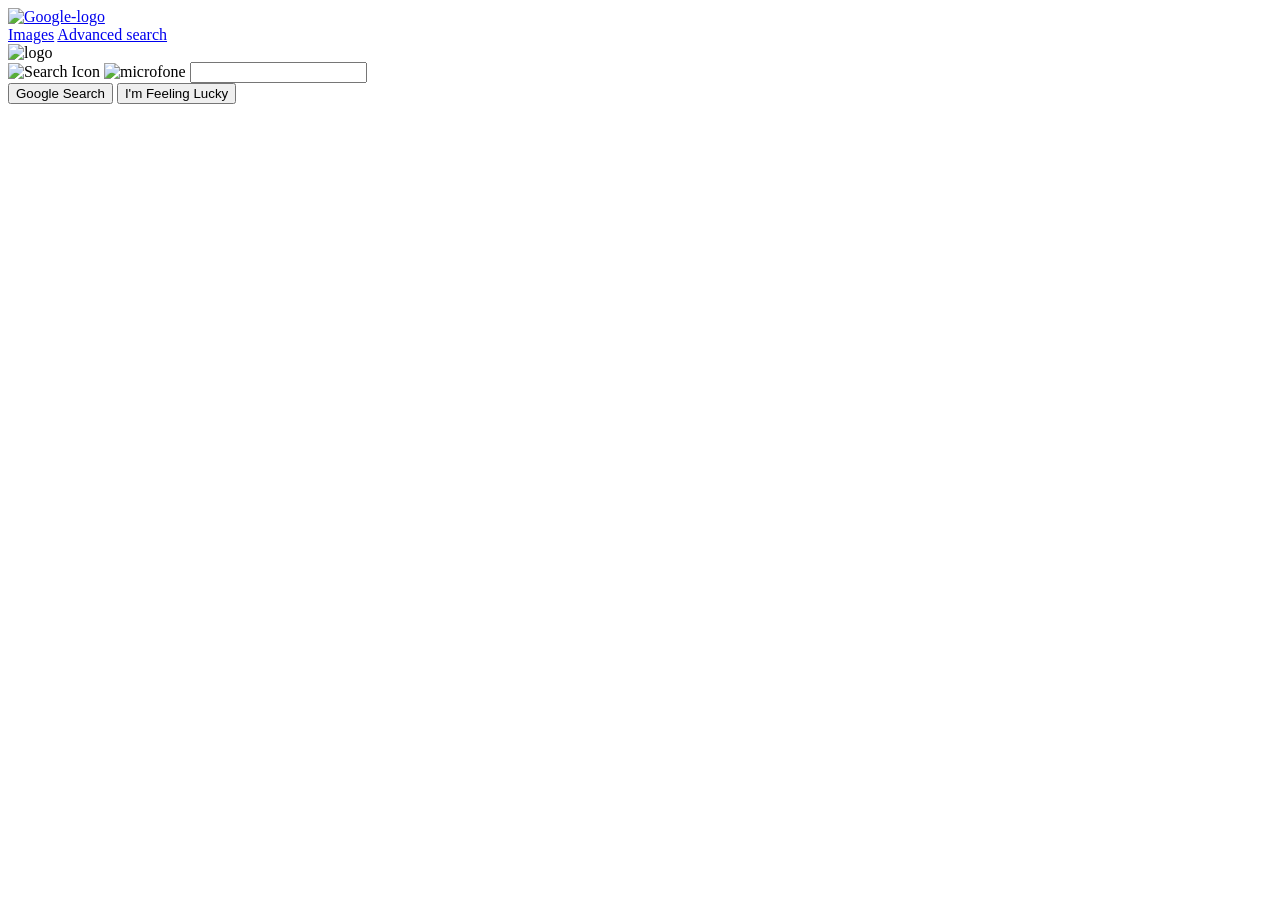
==== index.html @ 0ca68e3e "adjusted file-names and links" ====
<!DOCTYPE html>
<html lang="en">
    <head>
        <meta charset="UTF-8">
        <meta name="viewport" content="width=device-width, initial-scale=1.0">
        <title>Google</title>
        <link rel="icon" type="image/png" href="images/google-icon.png">
        <link rel="stylesheet" href="./styles/index.css">
    </head>
    <body>
        <div class="header">
            <div class="header-left">
                <a href="index.html" class="logo-link">
                <img title="Go to Google home" class="img-logo" src="images/google-logo.png" alt="Google-logo">
            </a>
            </div>
            <div class="header-right">
                <a href="images.html">Images</a>
                <a href="advanced.html">Advanced search</a>

            </div>
        </div>
        <div class="title-logo">
            <div class="logo wrapper">
                <img src="images/google-logo.png" class="logo" alt="logo">
            </div>
        </div>
        <form action="https://google.com/search" class="search-form" method="GET">
            <div class="input-container">
                <div class="input-field">
                    <img src="images/icon-search.png" alt="Search Icon" class="search-icon">
                    <img src="images/mic.png" alt="microfone" class="mic-icon">
                    <input type="text" name="q" class="search-input">
                </div>

            </div>
            <div class="search-buttons">
                <input type="submit" value="Google Search" class="search-btn">
                <input type="submit" value="I'm Feeling Lucky" name="btnI" class="search-btn">
            </div>
        </form>
    </body>
</html>
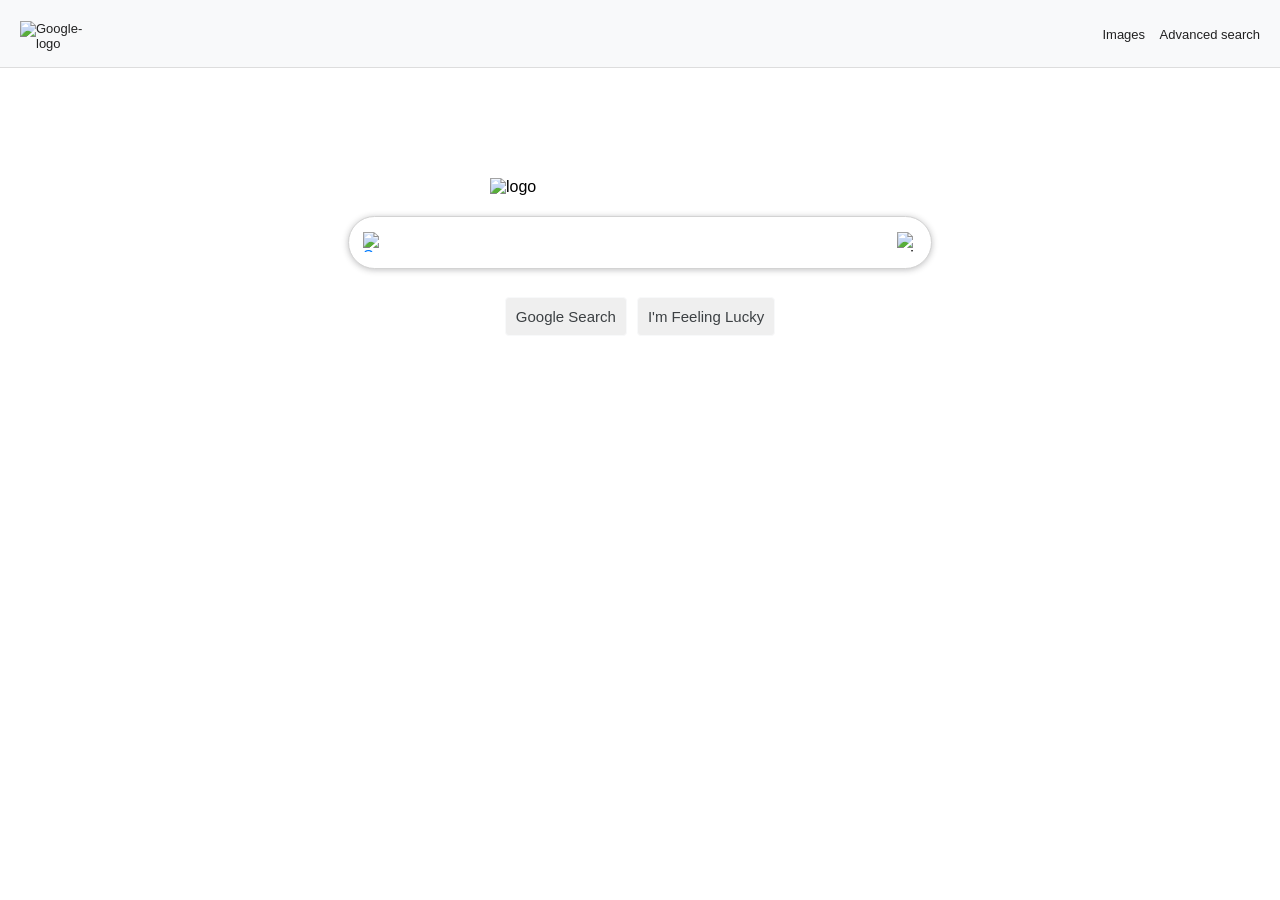
==== commit 18c31504: "adjusted style" ====
--- a/index.html
+++ b/index.html
@@ -21,15 +21,15 @@
             </div>
         </div>
         <div class="title-logo">
-            <div class="logo wrapper">
+            <div class="logo-wrapper">
                 <img src="images/google-logo.png" class="logo" alt="logo">
             </div>
         </div>
-        <form action="https://google.com/search" class="search-form" method="GET">
+        <form action="https://www.google.com/search" class="search-form" method="GET">
             <div class="input-container">
                 <div class="input-field">
                     <img src="images/icon-search.png" alt="Search Icon" class="search-icon">
-                    <img src="images/mic.png" alt="microfone" class="mic-icon">
+                    <img src="images/mic.png" alt="microphone" class="mic-icon">
                     <input type="text" name="q" class="search-input">
                 </div>
 
--- a/styles/index.css
+++ b/styles/index.css
@@ -0,0 +1,160 @@
+* {
+    margin: 0;
+    padding: 0;
+    box-sizing: border-box;
+}
+
+
+body {
+    font-family: arial, sans-serif;
+    background-color: #fff;
+    min-height: 100vh;
+    display: flex;
+    flex-direction: column;
+    
+}
+
+.header {
+    display: flex;
+    position: relative;
+    width: 100%;
+    top: 0;
+    justify-content: space-between;
+    align-items: center;
+    padding: 15px 20px;
+    background-color: #f8f9fa;
+    border-bottom: 1px solid #ddd;
+}
+
+.header-left {
+    padding-top: 6px;
+}
+
+.header-right a {
+    margin-left: 10px;
+    white-space: nowrap;
+}
+
+.img-logo {
+    display: inline-block;
+    width: 74px;
+    height: auto;
+}
+
+.header a {
+    text-decoration: none;
+    font-size: 13px;
+    color: rgba(0, 0, 0, .87);
+    
+}
+
+.header a:hover {
+    text-decoration: underline;
+}
+
+
+.logo {
+    width: 100%;
+    max-width: 300px;
+    height: auto;
+}
+
+.title-logo {
+    display: flex;
+    justify-content: center;
+    align-items: center;
+    padding: 0 16px;
+    margin-top: 110px;
+}
+
+.logo-wrapper {
+    position: relative;
+    display: inline-block;
+    width: 100%;
+    max-width: 300px;
+}
+
+.search-form {
+    display: flex;
+    flex-direction: column;
+    align-items: center;
+    width: 100%;
+    padding: 0 16px;
+    margin-top: 20px;
+}
+
+
+.input-container {
+    position: relative;
+    width: 100%;
+    max-width: 584px;
+    margin: 0 auto;
+}
+
+.input-field {
+    position: relative;
+    width: 100%;  
+}
+
+.search-icon {
+    position: absolute;
+    top: 50%;
+    left: 15px;
+    transform: translateY(-50%);
+    width: 20px;
+    height: 20px;
+    pointer-events: none;
+    color: #007bff;
+}
+
+.mic-icon {
+    position: absolute;
+    top: 50%;
+    right: 15px;
+    transform: translateY(-50%);
+    width: 20px;
+    height: 20px;
+    pointer-events: none;
+}
+
+.search-input {
+    width: 100%;
+    border-radius: 1.875rem;
+    height: 3.3rem;
+    padding: 0 40px;
+    border: 1px solid lightgrey;
+    background-color: #fff;
+    box-shadow: 0 1px 6px rgba(32, 33, 36, 0.28);
+    outline: none;
+    font-size: 16px;
+    transition: box-shadow 0.3s ease-in-out, border-color 0.3s ease-in-out;
+}
+
+.search-input:hover {
+    box-shadow: 0 2px 8px rgba(32, 33, 36, 0.3);
+    border-color: #dfe1e5; 
+}
+
+.search-input:focus {
+    box-shadow: 0 2px 8px rgba(32, 33, 36, 0.35);
+}
+
+.search-buttons {
+    display: flex;
+    align-items: center;
+    justify-content: center;
+    margin-top: 28px;
+    gap: 10px;
+}
+.search-btn {
+    font-size: 15px;
+    padding: 10px 10px;
+    border-radius: 4px;
+    cursor: pointer;
+    border: 1px solid #f8f9fa;
+    color: #3c4043;
+    transition: border 0.1s ease;
+}
+.search-btn:hover {
+    border-color: lightgray;
+}
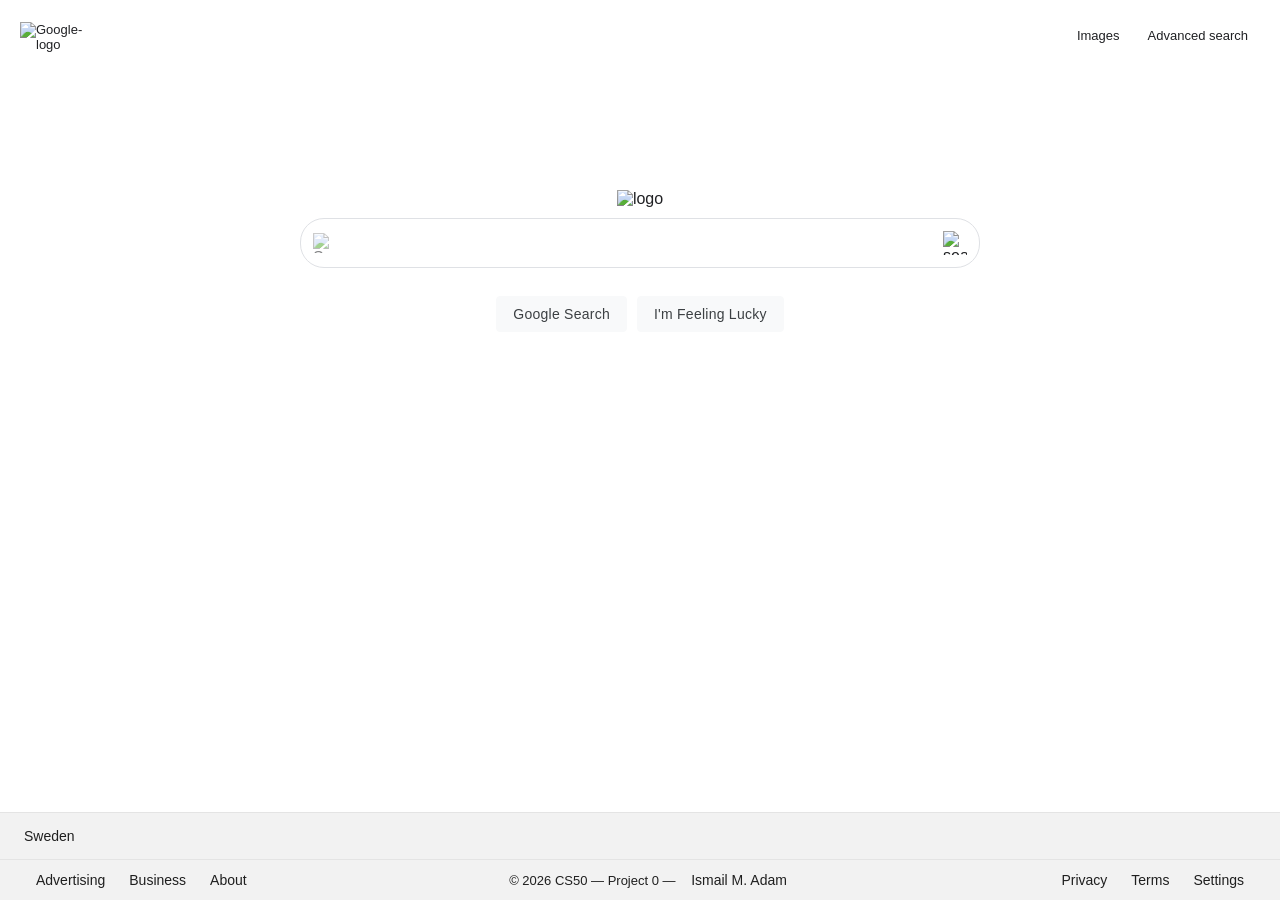
==== commit dcbae168: "improve UI index page: response footer, wider search input, copyright" ====
--- a/index.html
+++ b/index.html
@@ -20,24 +20,49 @@
 
             </div>
         </div>
-        <div class="title-logo">
-            <div class="logo-wrapper">
-                <img src="images/google-logo.png" class="logo" alt="logo">
+
+        <main>
+
+            <div class="title-logo">
+                <div class="logo-wrapper">
+                    <img src="images/google-logo.png" class="logo" alt="logo">
+                </div>
             </div>
-        </div>
-        <form action="https://www.google.com/search" class="search-form" method="GET">
-            <div class="input-container">
-                <div class="input-field">
-                    <img src="images/icon-search.png" alt="Search Icon" class="search-icon">
-                    <img src="images/mic.png" alt="microphone" class="mic-icon">
-                    <input type="text" name="q" class="search-input">
+            <form action="https://www.google.com/search" class="search-form" method="GET">
+                <div class="input-container">
+                    <div class="input-field">
+                        <img src="images/icon-search.png" alt="Search Icon" class="search-icon">
+                        <input type="text" name="q" class="search-input" aria-label="Search">
+                        <img src="images/mic.png" alt="search by voice" class="mic-icon">
+                    </div>
                 </div>
 
+                <div class="search-buttons">
+                    <input type="submit" value="Google Search" class="search-btn">
+                    <input type="submit" value="I'm Feeling Lucky" name="btnI" class="search-btn">
+                </div>
+            </form>
+            
+        </main>
+        <footer class="footer">
+            <div class="footer-top">
+                Sweden
             </div>
-            <div class="search-buttons">
-                <input type="submit" value="Google Search" class="search-btn">
-                <input type="submit" value="I'm Feeling Lucky" name="btnI" class="search-btn">
+            <div class="footer-bottom">
+                <div class="footer-left">
+                    <a href="#">Advertising</a>
+                    <a href="#">Business</a>
+                    <a href="#">About</a>
+                </div>
+                <div class="footer-center">
+                 <p>&copy; 2026 CS50 &mdash; Project 0 &mdash; <a href="#">Ismail M. Adam</a></p>
+                </div>
+                <div class="footer-right">
+                    <a href="#">Privacy</a>
+                    <a href="#">Terms</a>
+                    <a href="#">Settings</a>
+                </div>
             </div>
-        </form>
+        </footer>
     </body>
 </html>
--- a/styles/index.css
+++ b/styles/index.css
@@ -11,40 +11,45 @@
     min-height: 100vh;
     display: flex;
     flex-direction: column;
+    color: #202124; 
     
 }
 
+
 .header {
     display: flex;
-    position: relative;
-    width: 100%;
-    top: 0;
+    width: 100%;
+    /* top: 0; */
     justify-content: space-between;
     align-items: center;
-    padding: 15px 20px;
-    background-color: #f8f9fa;
-    border-bottom: 1px solid #ddd;
+    padding: 0 20px;
+    background-color: #fff;
 }
 
 .header-left {
-    padding-top: 6px;
-}
-
-.header-right a {
-    margin-left: 10px;
-    white-space: nowrap;
+    padding-top: 4px;
 }
 
 .img-logo {
-    display: inline-block;
+    display: block;
     width: 74px;
     height: auto;
 }
+
+.header-right {
+    display: flex;
+    align-items: center;
+    gap: 4px;
+}
+
+
 
 .header a {
     text-decoration: none;
     font-size: 13px;
-    color: rgba(0, 0, 0, .87);
+    color: #202124;
+    padding: 8px 12px;
+    border-radius: 4px;
     
 }
 
@@ -52,43 +57,39 @@
     text-decoration: underline;
 }
 
+main {
+    flex: 1;
+    display: flex;
+    flex-direction: column;
+    align-items: center;
+    margin-bottom: 120px;
+}
+
 
 .logo {
-    width: 100%;
-    max-width: 300px;
+    width: 272px;
     height: auto;
 }
 
 .title-logo {
-    display: flex;
-    justify-content: center;
-    align-items: center;
+    
+    padding: 10px 16px;
+    margin-top: 110px;
+}
+
+
+.search-form {
+    display: flex;
+    flex-direction: column;
+    align-items: center;
+    width: 100%;
     padding: 0 16px;
-    margin-top: 110px;
-}
-
-.logo-wrapper {
-    position: relative;
-    display: inline-block;
-    width: 100%;
-    max-width: 300px;
-}
-
-.search-form {
-    display: flex;
-    flex-direction: column;
-    align-items: center;
-    width: 100%;
-    padding: 0 16px;
-    margin-top: 20px;
 }
 
 
 .input-container {
-    position: relative;
-    width: 100%;
-    max-width: 584px;
-    margin: 0 auto;
+    width: 100%;
+    max-width: 680px;
 }
 
 .input-field {
@@ -99,44 +100,47 @@
 .search-icon {
     position: absolute;
     top: 50%;
-    left: 15px;
+    left: 13px;
     transform: translateY(-50%);
     width: 20px;
     height: 20px;
     pointer-events: none;
-    color: #007bff;
+    opacity: 0.55;
 }
 
 .mic-icon {
     position: absolute;
     top: 50%;
-    right: 15px;
+    right: 13px;
     transform: translateY(-50%);
-    width: 20px;
-    height: 20px;
+    width: 24px;
+    height: 24px;
     pointer-events: none;
+    cursor: pointer;
 }
 
 .search-input {
     width: 100%;
-    border-radius: 1.875rem;
-    height: 3.3rem;
-    padding: 0 40px;
-    border: 1px solid lightgrey;
+    border-radius: 24px;
+    height: 50px;
+    padding: 0 46px;
+    border: 1px solid #dfe1e5;
     background-color: #fff;
-    box-shadow: 0 1px 6px rgba(32, 33, 36, 0.28);
+    box-shadow: none;
     outline: none;
     font-size: 16px;
-    transition: box-shadow 0.3s ease-in-out, border-color 0.3s ease-in-out;
+    color: #202124;
+    caret-color: #202124;
 }
 
 .search-input:hover {
-    box-shadow: 0 2px 8px rgba(32, 33, 36, 0.3);
-    border-color: #dfe1e5; 
+    box-shadow: 0 1px 6px rgba(32, 33, 36, .28);
+    border-color: rgba(223, 225, 229, 0); 
 }
 
 .search-input:focus {
-    box-shadow: 0 2px 8px rgba(32, 33, 36, 0.35);
+    box-shadow: 0 1px 6px rgba(32, 33, 36, .28);
+    border-color: transparent;
 }
 
 .search-buttons {
@@ -147,14 +151,92 @@
     gap: 10px;
 }
 .search-btn {
-    font-size: 15px;
-    padding: 10px 10px;
+    font-family: arial, sans-serif;
+    font-size: 14px;
+    padding: 0 16px;
+    height: 36px;
     border-radius: 4px;
     cursor: pointer;
     border: 1px solid #f8f9fa;
+    background-color: #f8f9fa;
     color: #3c4043;
-    transition: border 0.1s ease;
+    letter-spacing: .25px;
+    transition: border-color 0.1s ease, box-shadow 0.1s ease;
 }
 .search-btn:hover {
-    border-color: lightgray;
-}
+    border-color: #dadce0;
+    box-shadow: 0 1px 1px rgba(0, 0, 0, .1);
+}
+
+
+.footer {
+    background-color: #f2f2f2;
+    border-top: 1px solid #e4e4e4;
+    font-size: 14px;
+    color: #1f1f1f;
+    width: 100%;
+}
+
+.footer-top {
+    padding: 15px 24px;
+    border-bottom: 1px solid #e4e4e4;
+}
+
+.footer-bottom {
+    display: flex;
+    justify-content: space-between;
+    padding: 12px 24px;
+}
+
+.footer-center {
+    font-size: 13px;
+    color: #1f1f1f;
+    text-align: center;
+}
+
+.footer-center a {
+    color: #1f1f1f;
+    text-decoration: none;
+    padding: 0;
+}
+
+.footer-center a:hover {
+    text-decoration: underline;
+}
+
+.footer-left, .footer-right {
+    display: flex;
+    gap: 0;
+}
+
+.footer a {
+    color: #1f1f1f;
+    text-decoration: none;
+    font-size: 14px;
+    padding: 0 12px;
+}
+
+.footer a:hover {
+    text-decoration: underline;
+}
+
+
+@media (max-width: 600px) {
+    .footer-bottom {
+        flex-direction: column;
+        align-items: center;
+        gap: 10px;
+        padding: 16px;
+        text-align: center;
+    }
+
+    .footer-left,
+    .footer-right {
+        justify-content: center;
+        flex-wrap: wrap;
+    }
+
+    .footer-center {
+        order: 3;
+    }
+}
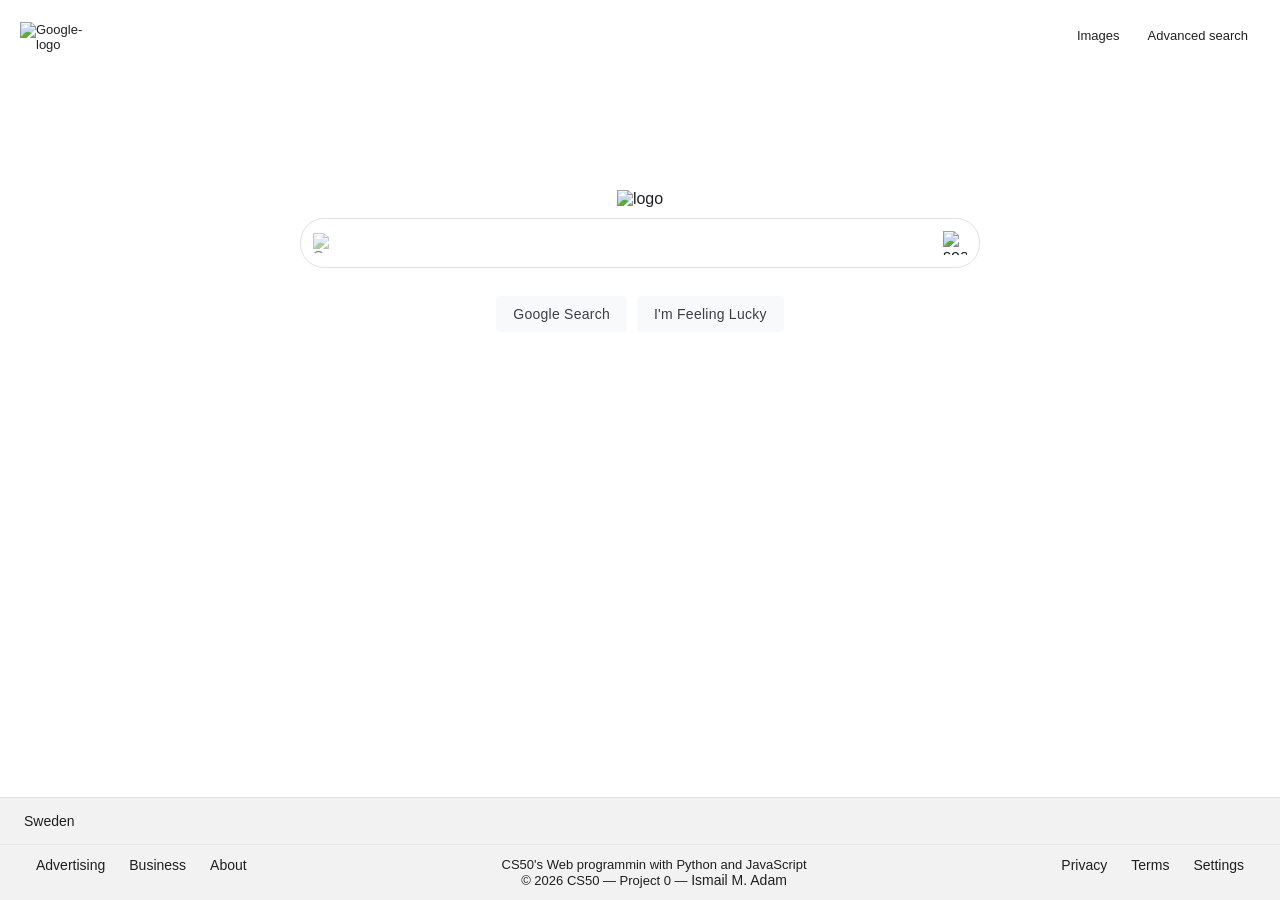
==== commit a376fecd: "done" ====
--- a/index.html
+++ b/index.html
@@ -55,7 +55,11 @@
                     <a href="#">About</a>
                 </div>
                 <div class="footer-center">
-                 <p>&copy; 2026 CS50 &mdash; Project 0 &mdash; <a href="#">Ismail M. Adam</a></p>
+                <p>
+                    CS50's Web programmin with Python and JavaScript <br>
+                    &copy; 2026 CS50 &mdash; Project 0 &mdash; 
+                    <a href="#" rel="noopener noreferrer">Ismail M. Adam</a>
+                </p>
                 </div>
                 <div class="footer-right">
                     <a href="#">Privacy</a>
--- a/styles/index.css
+++ b/styles/index.css
@@ -19,7 +19,6 @@
 .header {
     display: flex;
     width: 100%;
-    /* top: 0; */
     justify-content: space-between;
     align-items: center;
     padding: 0 20px;
@@ -54,6 +53,7 @@
 }
 
 .header a:hover {
+    color: #1a73e8;;
     text-decoration: underline;
 }
 
@@ -65,9 +65,10 @@
     margin-bottom: 120px;
 }
 
-
+/* changed from 272px width */
 .logo {
-    width: 272px;
+    width: 100%;
+    max-width: 300px;
     height: auto;
 }
 
@@ -177,6 +178,13 @@
     width: 100%;
 }
 
+.footer a {
+    color: inherit;
+    text-decoration: none;
+    font-size: 14px;
+    padding: 0 12px;
+}
+
 .footer-top {
     padding: 15px 24px;
     border-bottom: 1px solid #e4e4e4;
@@ -200,21 +208,13 @@
     padding: 0;
 }
 
-.footer-center a:hover {
-    text-decoration: underline;
-}
 
 .footer-left, .footer-right {
     display: flex;
     gap: 0;
 }
 
-.footer a {
-    color: #1f1f1f;
-    text-decoration: none;
-    font-size: 14px;
-    padding: 0 12px;
-}
+
 
 .footer a:hover {
     text-decoration: underline;
@@ -222,6 +222,10 @@
 
 
 @media (max-width: 600px) {
+
+    .search-form {
+        padding: 0 15px;
+    }
     .footer-bottom {
         flex-direction: column;
         align-items: center;
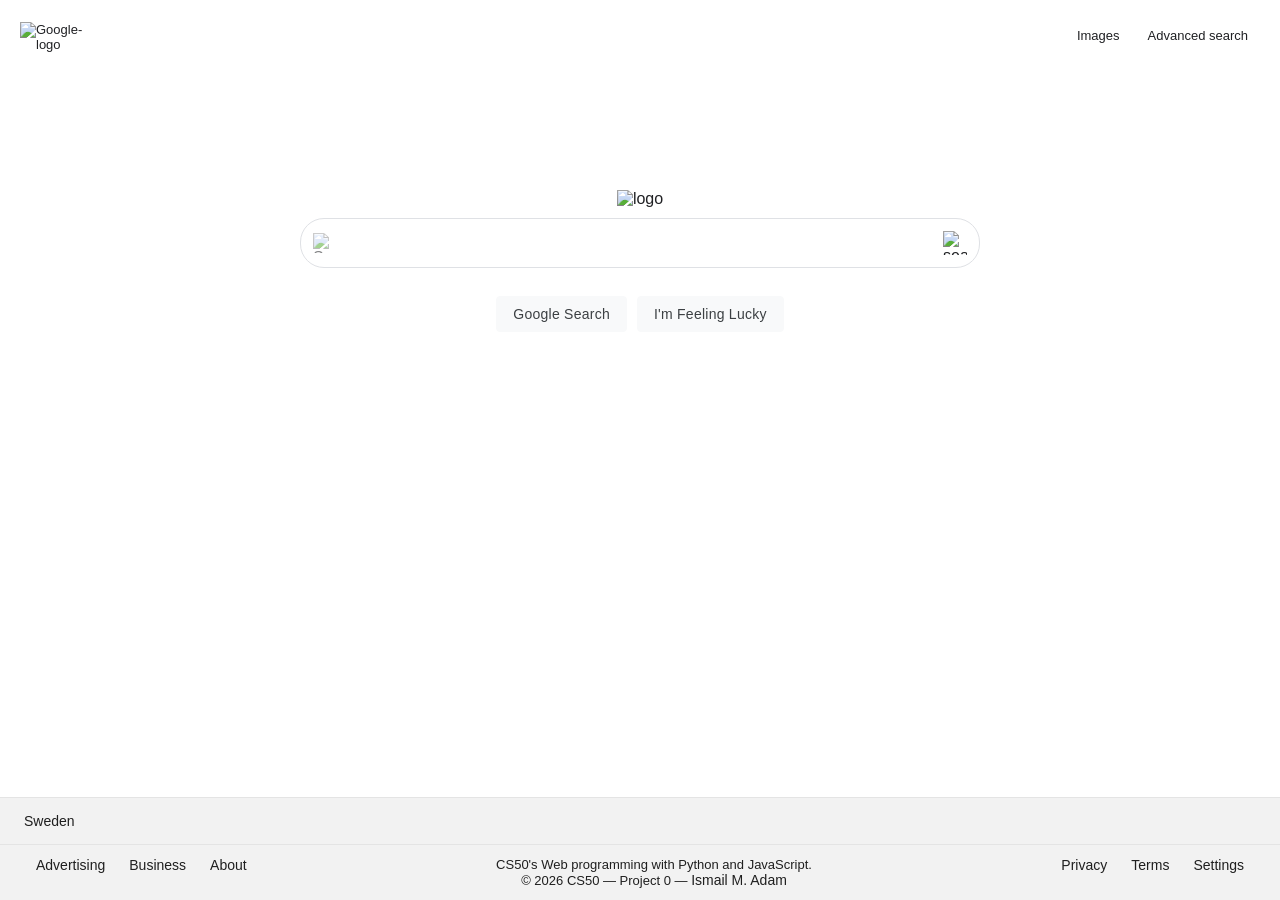
==== commit 9da1f189: "improved UI, common style file. Done!" ====
--- a/index.html
+++ b/index.html
@@ -5,7 +5,8 @@
         <meta name="viewport" content="width=device-width, initial-scale=1.0">
         <title>Google</title>
         <link rel="icon" type="image/png" href="images/google-icon.png">
-        <link rel="stylesheet" href="./styles/index.css">
+        <link rel="stylesheet" href="styles/common.css">
+        <link rel="stylesheet" href="styles/index.css">
     </head>
     <body>
         <div class="header">
@@ -23,7 +24,7 @@
 
         <main>
 
-            <div class="title-logo">
+            <div class="title-logo-container">
                 <div class="logo-wrapper">
                     <img src="images/google-logo.png" class="logo" alt="logo">
                 </div>
@@ -56,7 +57,7 @@
                 </div>
                 <div class="footer-center">
                 <p>
-                    CS50's Web programmin with Python and JavaScript <br>
+                    CS50's Web programming with Python and JavaScript. <br>
                     &copy; 2026 CS50 &mdash; Project 0 &mdash; 
                     <a href="#" rel="noopener noreferrer">Ismail M. Adam</a>
                 </p>
--- a/styles/common.css
+++ b/styles/common.css
@@ -0,0 +1,125 @@
+* {
+    margin: 0;
+    padding: 0;
+    box-sizing: border-box;
+}
+
+body {
+    font-family: arial, sans-serif;
+    background-color: #fff;
+    min-height: 100vh;
+    display: flex;
+    flex-direction: column;
+    color: #202124;
+}
+
+.header {
+    display: flex;
+    width: 100%;
+    justify-content: space-between;
+    align-items: center;
+    padding: 0 20px;
+    background-color: #fff;
+}
+
+.header-left {
+    padding-top: 4px;
+}
+
+.img-logo {
+    display: block;
+    width: 74px;
+    height: auto;
+}
+
+.header-right {
+    display: flex;
+    align-items: center;
+    gap: 4px;
+}
+
+.header a {
+    text-decoration: none;
+    font-size: 13px;
+    color: #202124;
+    padding: 8px 12px;
+    border-radius: 4px;
+}
+
+.header a:hover {
+    text-decoration: underline;
+}
+
+
+/* Footer */
+
+.footer {
+    background-color: #f2f2f2;
+    border-top: 1px solid #e4e4e4;
+    font-size: 14px;
+    color: #1f1f1f;
+    width: 100%;
+}
+
+.footer-top {
+    padding: 15px 24px;
+    border-bottom: 1px solid #e4e4e4;
+}
+
+.footer-bottom {
+    display: flex;
+    justify-content: space-between;
+    padding: 12px 24px;
+}
+
+.footer-left,
+.footer-right {
+    display: flex;
+    gap: 0;
+}
+
+.footer a {
+    color: inherit;
+    text-decoration: none;
+    font-size: 14px;
+    padding: 0 12px;
+}
+
+.footer a:hover {
+    text-decoration: underline;
+}
+
+.footer-center {
+    font-size: 13px;
+    color: #1f1f1f;
+    text-align: center;
+}
+
+.footer-center a {
+    color: #1f1f1f;
+    text-decoration: none;
+    padding: 0;
+}
+
+
+/* Responsive */
+
+@media (max-width: 600px) {
+    .footer-bottom {
+        flex-direction: column;
+        align-items: center;
+        gap: 10px;
+        padding: 16px;
+        text-align: center;
+    }
+
+    .footer-left,
+    .footer-right {
+        justify-content: center;
+        flex-wrap: wrap;
+    }
+
+    .footer-center {
+        order: 3;
+    }
+}
--- a/styles/index.css
+++ b/styles/index.css
@@ -1,62 +1,3 @@
-* {
-    margin: 0;
-    padding: 0;
-    box-sizing: border-box;
-}
-
-
-body {
-    font-family: arial, sans-serif;
-    background-color: #fff;
-    min-height: 100vh;
-    display: flex;
-    flex-direction: column;
-    color: #202124; 
-    
-}
-
-
-.header {
-    display: flex;
-    width: 100%;
-    justify-content: space-between;
-    align-items: center;
-    padding: 0 20px;
-    background-color: #fff;
-}
-
-.header-left {
-    padding-top: 4px;
-}
-
-.img-logo {
-    display: block;
-    width: 74px;
-    height: auto;
-}
-
-.header-right {
-    display: flex;
-    align-items: center;
-    gap: 4px;
-}
-
-
-
-.header a {
-    text-decoration: none;
-    font-size: 13px;
-    color: #202124;
-    padding: 8px 12px;
-    border-radius: 4px;
-    
-}
-
-.header a:hover {
-    color: #1a73e8;;
-    text-decoration: underline;
-}
-
 main {
     flex: 1;
     display: flex;
@@ -65,19 +6,23 @@
     margin-bottom: 120px;
 }
 
-/* changed from 272px width */
 .logo {
     width: 100%;
     max-width: 300px;
     height: auto;
 }
 
-.title-logo {
-    
+.title-logo-container {
     padding: 10px 16px;
     margin-top: 110px;
 }
 
+.logo-wrapper {
+    position: relative;
+    display: inline-block;
+    width: 100%;
+    max-width: 300px;
+}
 
 .search-form {
     display: flex;
@@ -87,7 +32,6 @@
     padding: 0 16px;
 }
 
-
 .input-container {
     width: 100%;
     max-width: 680px;
@@ -95,7 +39,7 @@
 
 .input-field {
     position: relative;
-    width: 100%;  
+    width: 100%;
 }
 
 .search-icon {
@@ -136,7 +80,7 @@
 
 .search-input:hover {
     box-shadow: 0 1px 6px rgba(32, 33, 36, .28);
-    border-color: rgba(223, 225, 229, 0); 
+    border-color: rgba(223, 225, 229, 0);
 }
 
 .search-input:focus {
@@ -151,6 +95,7 @@
     margin-top: 28px;
     gap: 10px;
 }
+
 .search-btn {
     font-family: arial, sans-serif;
     font-size: 14px;
@@ -164,83 +109,17 @@
     letter-spacing: .25px;
     transition: border-color 0.1s ease, box-shadow 0.1s ease;
 }
+
 .search-btn:hover {
     border-color: #dadce0;
     box-shadow: 0 1px 1px rgba(0, 0, 0, .1);
 }
 
 
-.footer {
-    background-color: #f2f2f2;
-    border-top: 1px solid #e4e4e4;
-    font-size: 14px;
-    color: #1f1f1f;
-    width: 100%;
-}
-
-.footer a {
-    color: inherit;
-    text-decoration: none;
-    font-size: 14px;
-    padding: 0 12px;
-}
-
-.footer-top {
-    padding: 15px 24px;
-    border-bottom: 1px solid #e4e4e4;
-}
-
-.footer-bottom {
-    display: flex;
-    justify-content: space-between;
-    padding: 12px 24px;
-}
-
-.footer-center {
-    font-size: 13px;
-    color: #1f1f1f;
-    text-align: center;
-}
-
-.footer-center a {
-    color: #1f1f1f;
-    text-decoration: none;
-    padding: 0;
-}
-
-
-.footer-left, .footer-right {
-    display: flex;
-    gap: 0;
-}
-
-
-
-.footer a:hover {
-    text-decoration: underline;
-}
-
+/* Responsive */
 
 @media (max-width: 600px) {
-
     .search-form {
         padding: 0 15px;
     }
-    .footer-bottom {
-        flex-direction: column;
-        align-items: center;
-        gap: 10px;
-        padding: 16px;
-        text-align: center;
-    }
-
-    .footer-left,
-    .footer-right {
-        justify-content: center;
-        flex-wrap: wrap;
-    }
-
-    .footer-center {
-        order: 3;
-    }
 }
